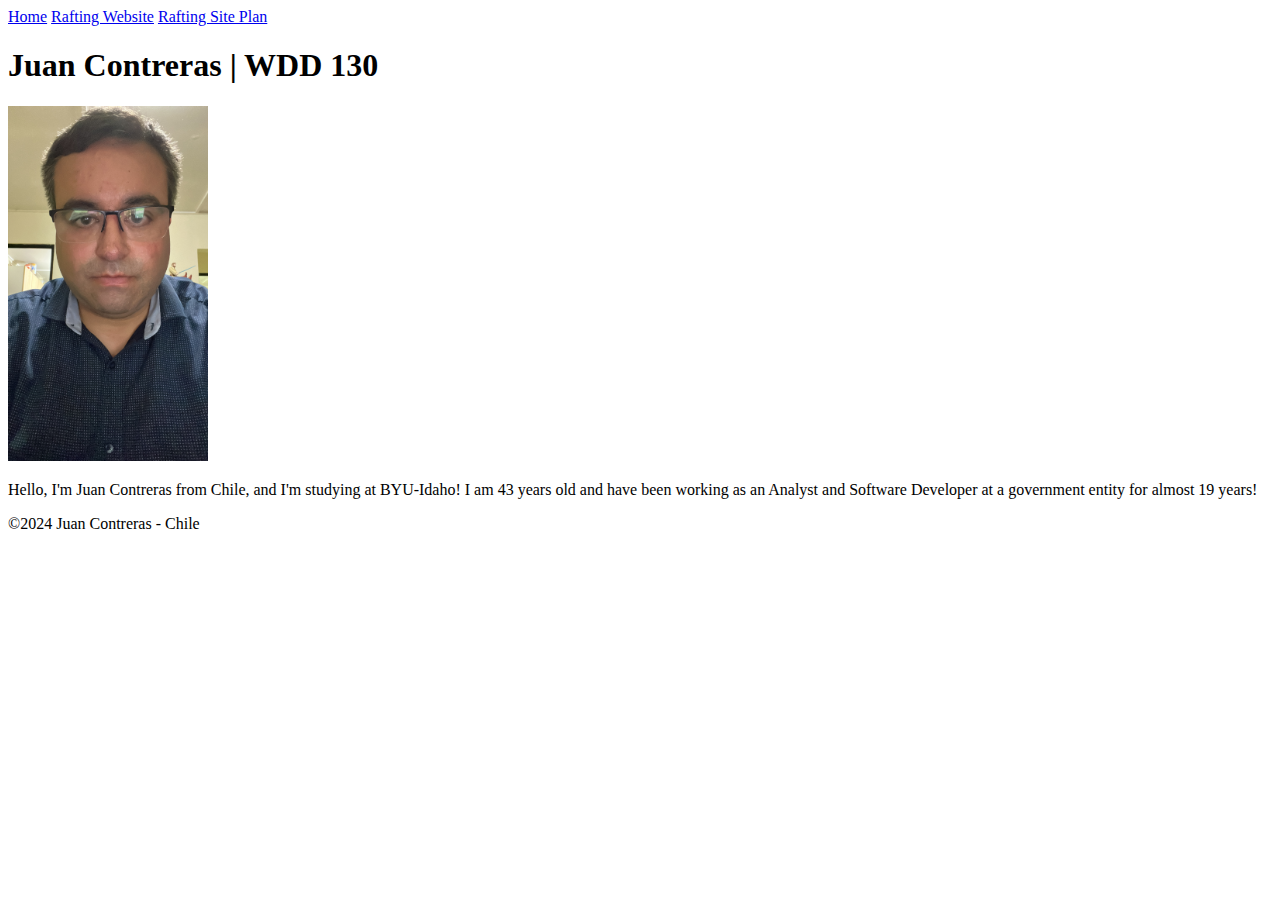
==== index.html @ 5ab809bc "first commit" ====
<!DOCTYPE html>
<html lang="en-US">
  <head>
    <meta charset="utf-8">
    <meta name="viewport" content="width=device-width,initial-scale=1.0">
    <title>Juan Contreras | WDD 130</title>

  </head>
  <body>
    <header>
      <nav>
        <a href="#">Home</a>
        <a href="wwr/">Rafting Website</a>
        <a href="wwr/site-plan-rafting.html">Rafting Site Plan</a>
      </nav>
    </header>
    <main>
      <h1>Juan Contreras | WDD 130</h1>
      <img src="images/profile.jpg" alt="Juan Contreras" width="200">
      <p>Hello, I'm Juan Contreras from Chile, and I'm studying at BYU-Idaho!
        I am 43 years old and have been working as an Analyst and Software Developer
        at a government entity for almost 19 years!</p>
    </main>
    <footer>
      <p>&copy;2024 Juan Contreras - Chile</p>
    </footer>
  </body>
</html>
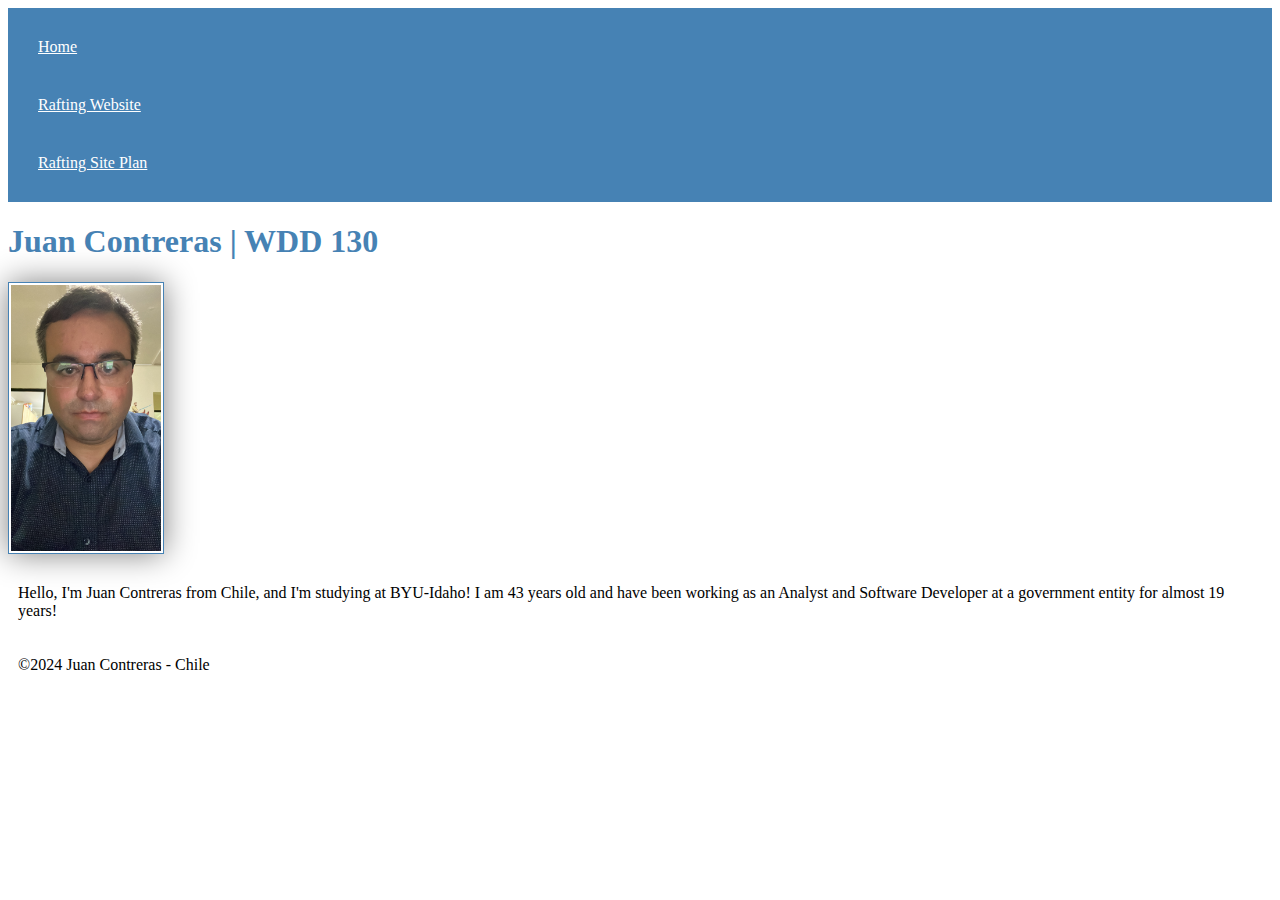
==== commit be826211: "Added a css style file" ====
--- a/index.html
+++ b/index.html
@@ -4,7 +4,7 @@
     <meta charset="utf-8">
     <meta name="viewport" content="width=device-width,initial-scale=1.0">
     <title>Juan Contreras | WDD 130</title>
-
+    <link rel="stylesheet" href="styles/styles.css">
   </head>
   <body>
     <header>
--- a/styles/styles.css
+++ b/styles/styles.css
@@ -0,0 +1,22 @@
+nav {
+    background-color: steelblue;
+    padding: 10px;
+}
+nav a {
+    color: white;
+    display: block;
+    padding: 20px;
+}
+h1 {
+    color: steelblue;
+}
+img {
+    width: 150px;
+    height: auto;
+    border: 1px solid steelblue;
+    padding: 2px;
+    box-shadow: 0 0 30px gray;
+}
+p {
+    padding: 10px;
+}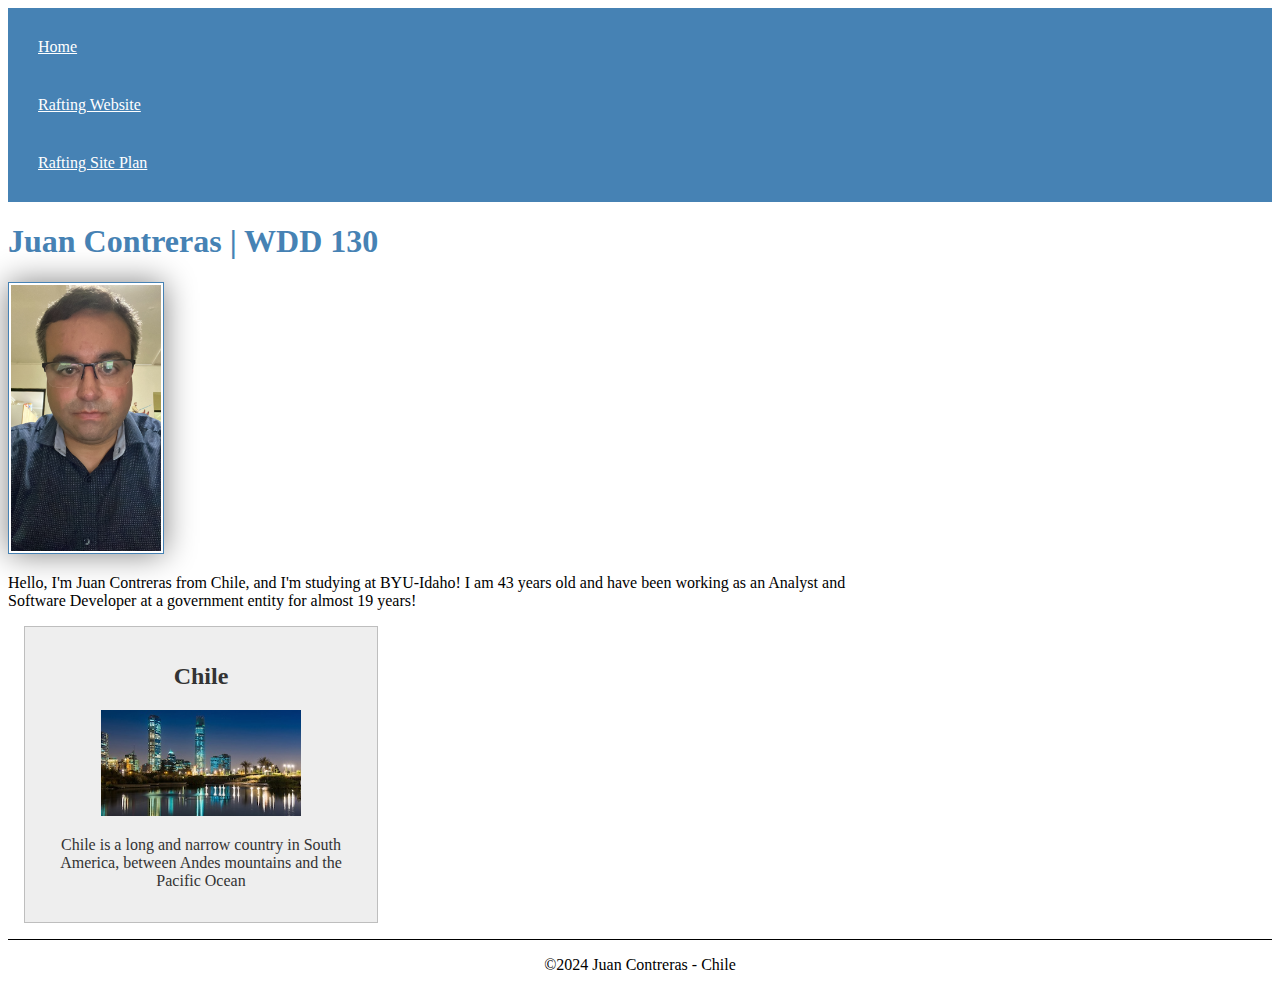
==== commit d25367cb: "w02 home page" ====
--- a/index.html
+++ b/index.html
@@ -3,6 +3,8 @@
   <head>
     <meta charset="utf-8">
     <meta name="viewport" content="width=device-width,initial-scale=1.0">
+    <meta name="description" content="Home page Juan Contreras - WDD130 - Rafting Website">
+    <meta name="author" content="Juan Contreras">
     <title>Juan Contreras | WDD 130</title>
     <link rel="stylesheet" href="styles/styles.css">
   </head>
@@ -21,6 +23,11 @@
         I am 43 years old and have been working as an Analyst and Software Developer
         at a government entity for almost 19 years!</p>
     </main>
+    <aside>
+      <h2>Chile</h2>
+      <img src="images/sanhattan.jpeg" alt="Sanhattan">
+      <p>Chile is a long and narrow country in South America, between Andes mountains and the Pacific Ocean</p>
+    </aside>
     <footer>
       <p>&copy;2024 Juan Contreras - Chile</p>
     </footer>
--- a/styles/styles.css
+++ b/styles/styles.css
@@ -10,7 +10,7 @@
 h1 {
     color: steelblue;
 }
-img {
+main img {
     width: 150px;
     height: auto;
     border: 1px solid steelblue;
@@ -18,5 +18,30 @@
     box-shadow: 0 0 30px gray;
 }
 p {
-    padding: 10px;
+    padding: 0;
+}
+
+main {
+    max-width: 840px;
+}
+
+aside {
+    width: 20rem;
+    margin: 1rem;
+    border: 1px solid rgba(0, 0, 0, 0.2); /* 1️⃣ */
+    padding: 1rem;
+    background-color: #eee;
+    color: #333;
+    text-align: center;
+}
+
+aside img {
+    width: 200px;
+    height: auto;
+}
+
+footer {
+    margin-top: 15px;
+    border-top: 1px solid #000;
+    text-align: center;
 }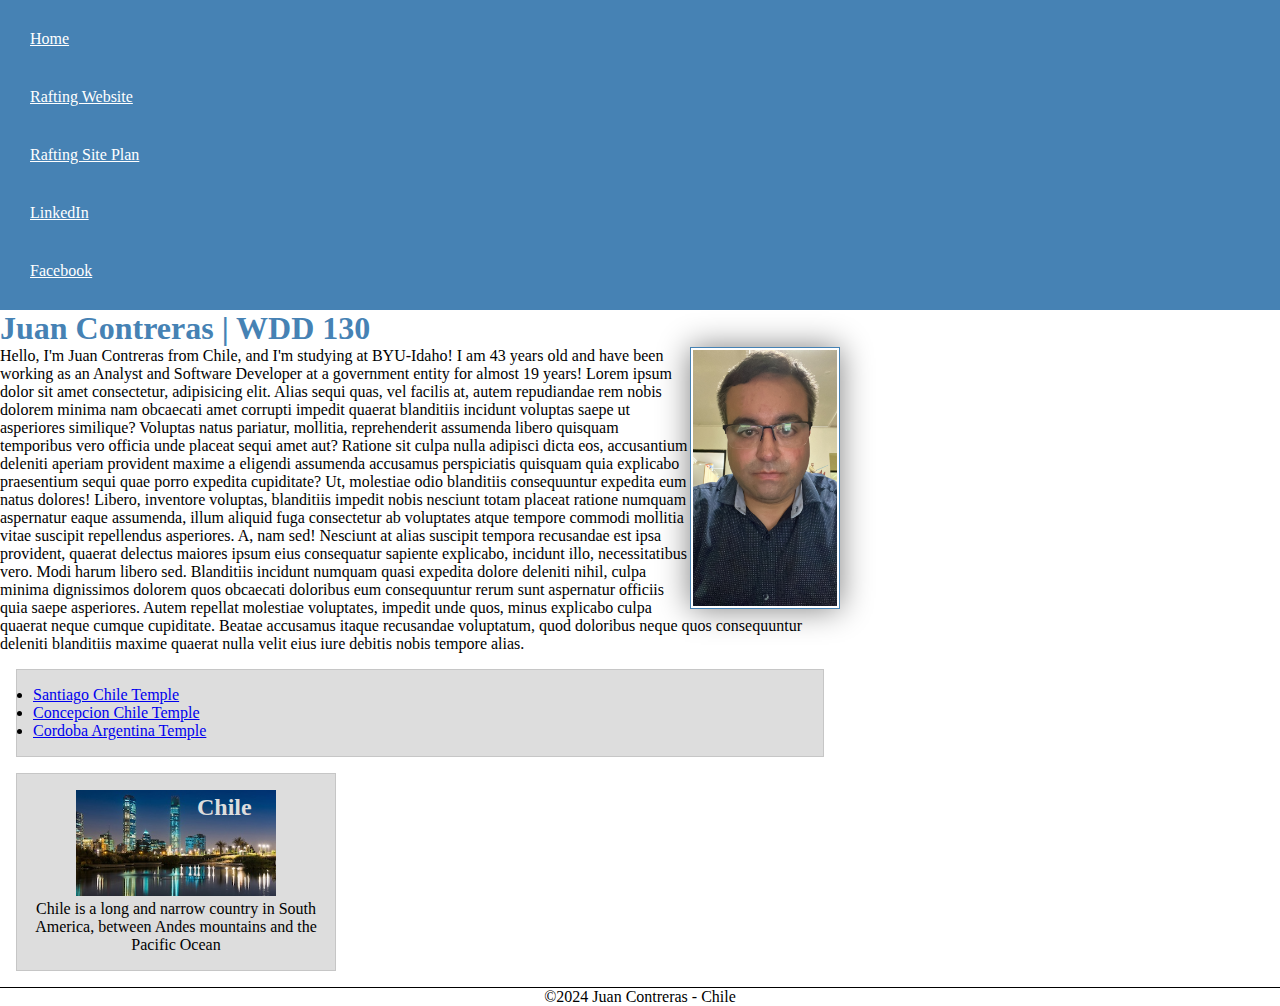
==== commit 3c42603a: "w03" ====
--- a/index.html
+++ b/index.html
@@ -3,7 +3,7 @@
   <head>
     <meta charset="utf-8">
     <meta name="viewport" content="width=device-width,initial-scale=1.0">
-    <meta name="description" content="Home page Juan Contreras - WDD130 - Rafting Website">
+    <meta name="description" content="Juan Contreras's page - BYU-Idaho's WDD130 - Home Website">
     <meta name="author" content="Juan Contreras">
     <title>Juan Contreras | WDD 130</title>
     <link rel="stylesheet" href="styles/styles.css">
@@ -14,6 +14,8 @@
         <a href="#">Home</a>
         <a href="wwr/">Rafting Website</a>
         <a href="wwr/site-plan-rafting.html">Rafting Site Plan</a>
+        <a href="https://linkedin.com">LinkedIn</a>
+        <a href="https://facebook.com">Facebook</a>
       </nav>
     </header>
     <main>
@@ -21,9 +23,32 @@
       <img src="images/profile.jpg" alt="Juan Contreras" width="200">
       <p>Hello, I'm Juan Contreras from Chile, and I'm studying at BYU-Idaho!
         I am 43 years old and have been working as an Analyst and Software Developer
-        at a government entity for almost 19 years!</p>
+        at a government entity for almost 19 years! Lorem ipsum dolor sit amet consectetur,
+        adipisicing elit. Alias sequi quas, vel facilis at, autem repudiandae rem nobis dolorem
+        minima nam obcaecati amet corrupti impedit quaerat blanditiis incidunt voluptas saepe
+        ut asperiores similique? Voluptas natus pariatur, mollitia, reprehenderit assumenda
+        libero quisquam temporibus vero officia unde placeat sequi amet aut? Ratione sit culpa
+        nulla adipisci dicta eos, accusantium deleniti aperiam provident maxime a eligendi
+        assumenda accusamus perspiciatis quisquam quia explicabo praesentium sequi quae porro
+        expedita cupiditate? Ut, molestiae odio blanditiis consequuntur expedita eum natus
+        dolores! Libero, inventore voluptas, blanditiis impedit nobis nesciunt totam placeat
+        ratione numquam aspernatur eaque assumenda, illum aliquid fuga consectetur ab voluptates
+        atque tempore commodi mollitia vitae suscipit repellendus asperiores. A, nam sed! Nesciunt
+        at alias suscipit tempora recusandae est ipsa provident, quaerat delectus maiores
+        ipsum eius consequatur sapiente explicabo, incidunt illo, necessitatibus vero.
+        Modi harum libero sed. Blanditiis incidunt numquam quasi expedita dolore deleniti nihil,
+        culpa minima dignissimos dolorem quos obcaecati doloribus eum consequuntur rerum sunt
+        aspernatur officiis quia saepe asperiores. Autem repellat molestiae voluptates,
+        impedit unde quos, minus explicabo culpa quaerat neque cumque cupiditate.
+        Beatae accusamus itaque recusandae voluptatum, quod doloribus neque quos consequuntur
+        deleniti blanditiis maxime quaerat nulla velit eius iure debitis nobis tempore alias.</p>
+      <ul class="box">
+        <li><a href="https://www.churchofjesuschrist.org/temples/details/santiago-chile-temple" target="_blank">Santiago Chile Temple</a></li>
+        <li><a href="https://www.churchofjesuschrist.org/temples/details/concepcion-chile-temple" target="_blank">Concepcion Chile Temple</a></li>
+        <li><a href="https://www.churchofjesuschrist.org/temples/details/cordoba-argentina-temple" target="_blank">Cordoba Argentina Temple</a></li>
+      </ul>
     </main>
-    <aside>
+    <aside class="box">
       <h2>Chile</h2>
       <img src="images/sanhattan.jpeg" alt="Sanhattan">
       <p>Chile is a long and narrow country in South America, between Andes mountains and the Pacific Ocean</p>
@@ -32,4 +57,5 @@
       <p>&copy;2024 Juan Contreras - Chile</p>
     </footer>
   </body>
+  <!-- Modified on 2024-05-09 -->
 </html>--- a/styles/styles.css
+++ b/styles/styles.css
@@ -1,3 +1,9 @@
+* {
+    margin: 0;
+    padding: 0;
+    box-sizing: border-box;
+}
+
 nav {
     background-color: steelblue;
     padding: 10px;
@@ -16,6 +22,7 @@
     border: 1px solid steelblue;
     padding: 2px;
     box-shadow: 0 0 30px gray;
+    float: right;
 }
 p {
     padding: 0;
@@ -33,6 +40,7 @@
     background-color: #eee;
     color: #333;
     text-align: center;
+    position: relative; 
 }
 
 aside img {
@@ -40,8 +48,24 @@
     height: auto;
 }
 
+aside h2 {
+    position: absolute;
+    top: 20px;
+    left: 180px;
+    color: #ddd;
+}
+
 footer {
     margin-top: 15px;
     border-top: 1px solid #000;
     text-align: center;
-}+}
+
+/* Class Selectors */
+.box {
+    margin: 1rem;
+    border: 1px solid rgba(0,0,0,.1);
+    padding: 1rem;
+    background-color: #ddd;
+    color: #000;
+  }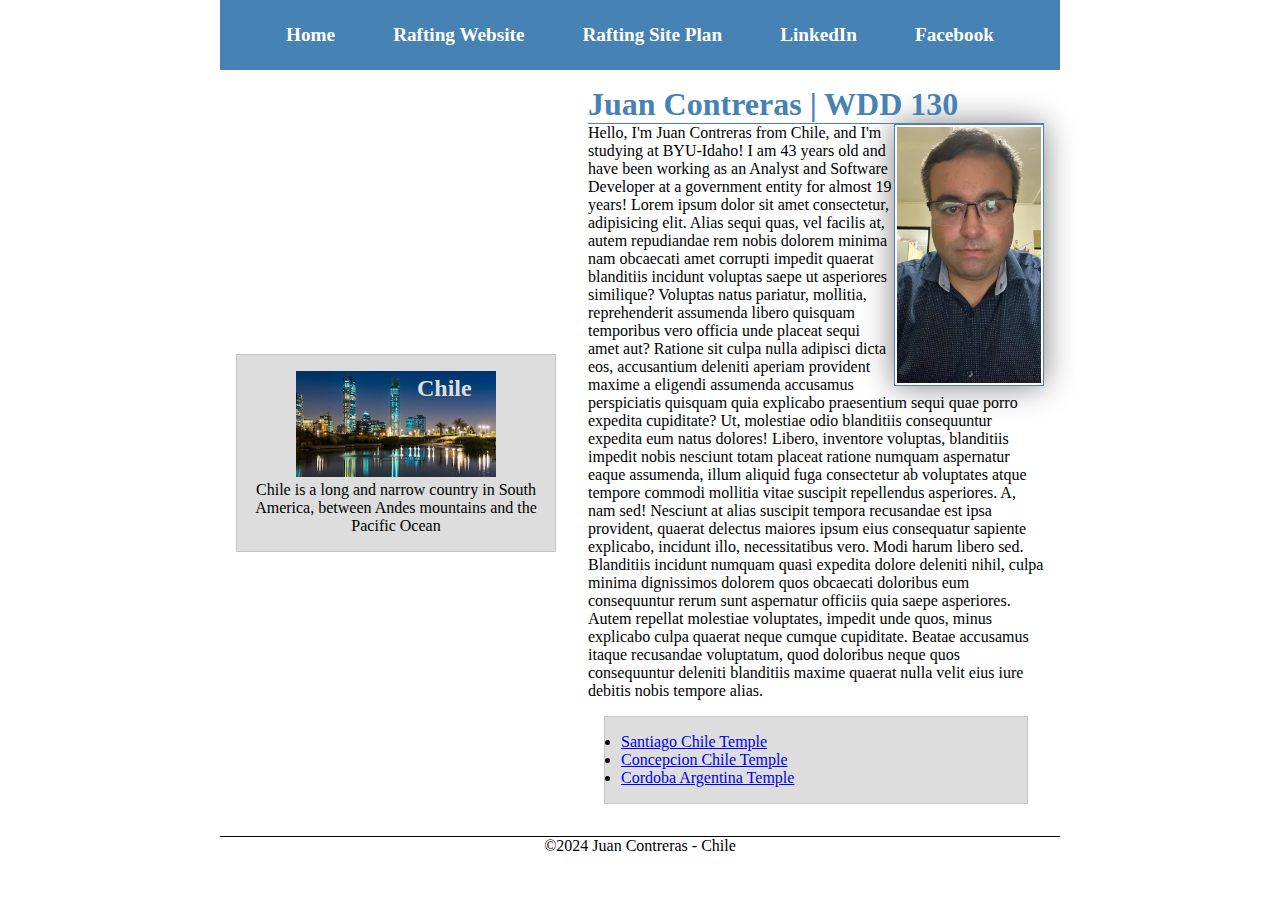
==== commit ee54c869: "Grid" ====
--- a/index.html
+++ b/index.html
@@ -18,6 +18,7 @@
         <a href="https://facebook.com">Facebook</a>
       </nav>
     </header>
+    <div class="grid">
     <main>
       <h1>Juan Contreras | WDD 130</h1>
       <img src="images/profile.jpg" alt="Juan Contreras" width="200">
@@ -53,6 +54,7 @@
       <img src="images/sanhattan.jpeg" alt="Sanhattan">
       <p>Chile is a long and narrow country in South America, between Andes mountains and the Pacific Ocean</p>
     </aside>
+    </div>
     <footer>
       <p>&copy;2024 Juan Contreras - Chile</p>
     </footer>
--- a/styles/styles.css
+++ b/styles/styles.css
@@ -6,15 +6,23 @@
 
 nav {
     background-color: steelblue;
-    padding: 10px;
+    padding: 1rem;
+    display: flex;
+    justify-content: space-evenly;
+    align-items: center;
+  }
+nav a {
+    display: block;
+    padding: 0.5rem;
+    text-decoration: none;
+    font-size: 1.2rem;
+    font-weight: 700;
+    color: #fff;
 }
-nav a {
-    color: white;
-    display: block;
-    padding: 20px;
-}
+
 h1 {
     color: steelblue;
+    border-bottom: 1px solid steelblue; /* Se especifica el grosor, estilo y color del borde */
 }
 main img {
     width: 150px;
@@ -30,7 +38,9 @@
 
 main {
     max-width: 840px;
-}
+    grid-column: 2/3;
+    margin: 1rem;
+  }
 
 aside {
     width: 20rem;
@@ -41,7 +51,9 @@
     color: #333;
     text-align: center;
     position: relative; 
-}
+    grid-column: 1/2;
+    grid-row: 1/2;
+  }
 
 aside img {
     width: 200px;
@@ -68,4 +80,15 @@
     padding: 1rem;
     background-color: #ddd;
     color: #000;
-  }+}
+
+header, .grid, footer {
+    max-width: 840px;
+    margin: 0 auto;
+}
+
+.grid {
+    display: grid;
+    align-items: center;
+}
+  